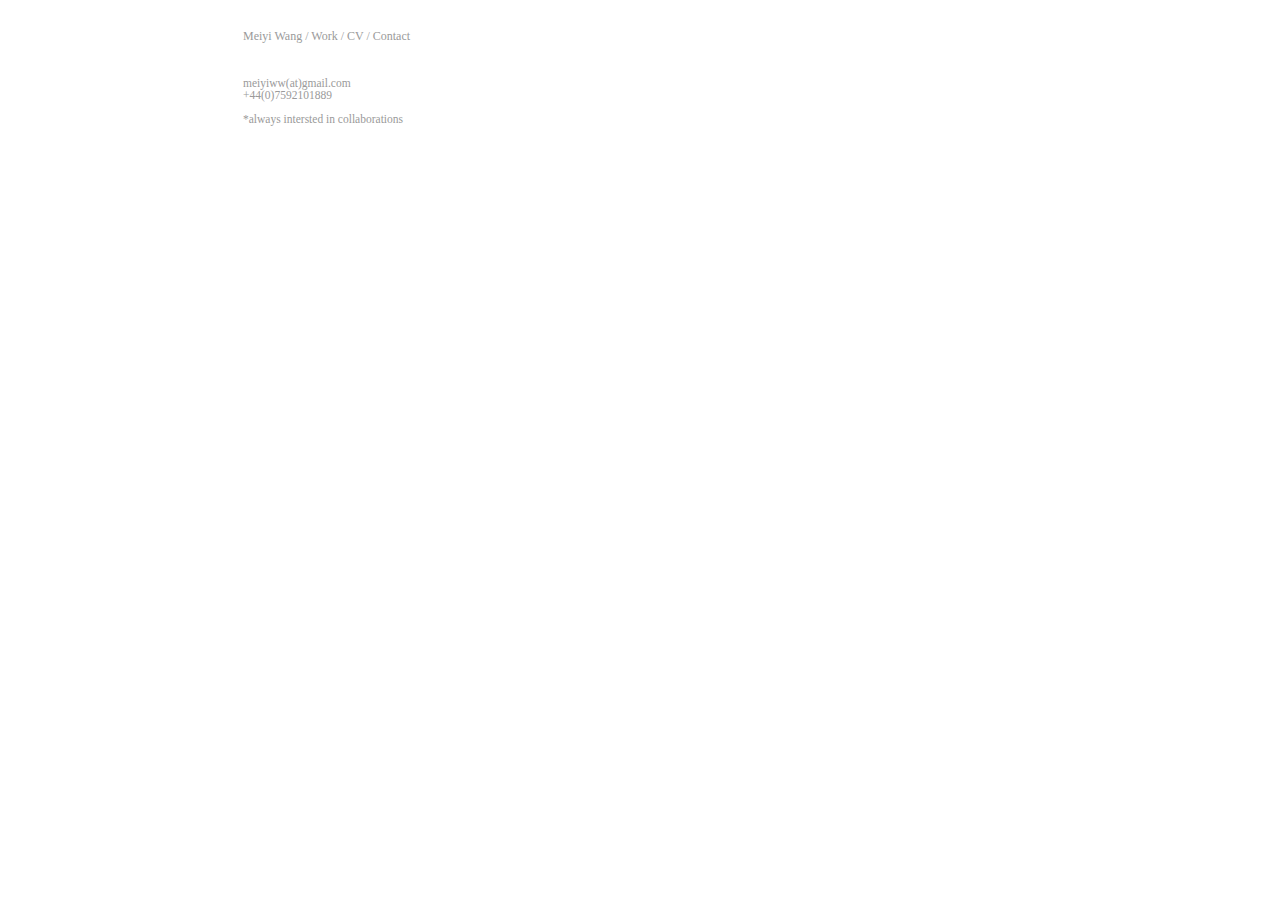
==== contact.html @ 7ff73c9b "xuedada" ====
<!doctype html>
<html>
<head>
<meta charset="UTF-8">
<title>Meiyi Wang</title>
<style type="text/css">
a:link {
	color: #9A9A9A;
	text-decoration: none;
}
a:visited {
	text-decoration: none;
	color: #9A9A9A;
}
a:hover {
	text-decoration: none;
	color: #000000;
}
a:active {
	text-decoration: none;
	color: #9A9A9A;
}
</style>
<meta http-equiv="Content-Type" content="text/html; charset=UTF-8"></head>

<body>
<table width="800" border="0" align="center">
  <tbody>
    <tr>
      <td width="800" height="50" style="color: #A0A0A0; font-size: 12px;"><a href="index.html" tppabs="http://meiyi-wang.com/index.html">Meiyi Wang</a> / <a href="work.html" tppabs="http://meiyi-wang.com/work.html">Work </a>/ <a href="cv.html" tppabs="http://meiyi-wang.com/cv.html">CV</a> /<a href="contact.html" tppabs="http://meiyi-wang.com/contact.html"> Contact</a></td>
    </tr>
    <tr>
      <td width="800" height="550" align="left" valign="top" style="text-align: left; font-family: 'Times New Roman', Times, serif; font-size: 11.5px; color: #9A9A9A;"><p>meiyiww(at)gmail.com<br>
      +44(0)7592101889 <br>
      <br>
      *always intersted in collaborations</p></td>
    </tr>
  </tbody>
</table>
<p style="">&nbsp;</p>
<p>&nbsp;</p>
</body>
</html>
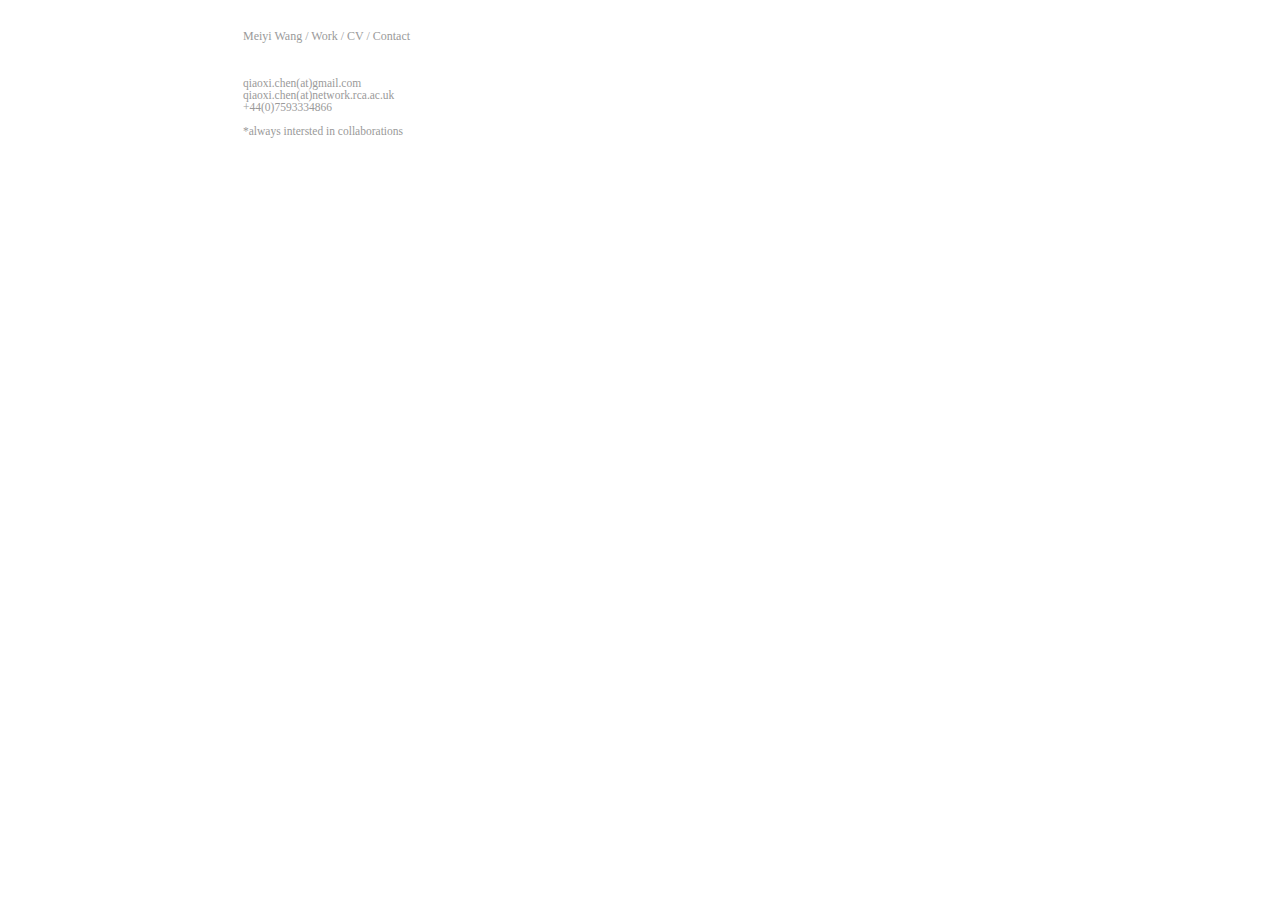
==== commit fcf59d16: "xuedaidai" ====
--- a/contact.html
+++ b/contact.html
@@ -2,7 +2,7 @@
 <html>
 <head>
 <meta charset="UTF-8">
-<title>Meiyi Wang</title>
+<title>Qiaoxi Chen</title>
 <style type="text/css">
 a:link {
 	color: #9A9A9A;
@@ -30,8 +30,9 @@
       <td width="800" height="50" style="color: #A0A0A0; font-size: 12px;"><a href="index.html" tppabs="http://meiyi-wang.com/index.html">Meiyi Wang</a> / <a href="work.html" tppabs="http://meiyi-wang.com/work.html">Work </a>/ <a href="cv.html" tppabs="http://meiyi-wang.com/cv.html">CV</a> /<a href="contact.html" tppabs="http://meiyi-wang.com/contact.html"> Contact</a></td>
     </tr>
     <tr>
-      <td width="800" height="550" align="left" valign="top" style="text-align: left; font-family: 'Times New Roman', Times, serif; font-size: 11.5px; color: #9A9A9A;"><p>meiyiww(at)gmail.com<br>
-      +44(0)7592101889 <br>
+      <td width="800" height="550" align="left" valign="top" style="text-align: left; font-family: 'Times New Roman', Times, serif; font-size: 11.5px; color: #9A9A9A;"><p>qiaoxi.chen(at)gmail.com<br>
+        qiaoxi.chen(at)network.rca.ac.uk<br>
+      +44(0)7593334866 <br>
       <br>
       *always intersted in collaborations</p></td>
     </tr>
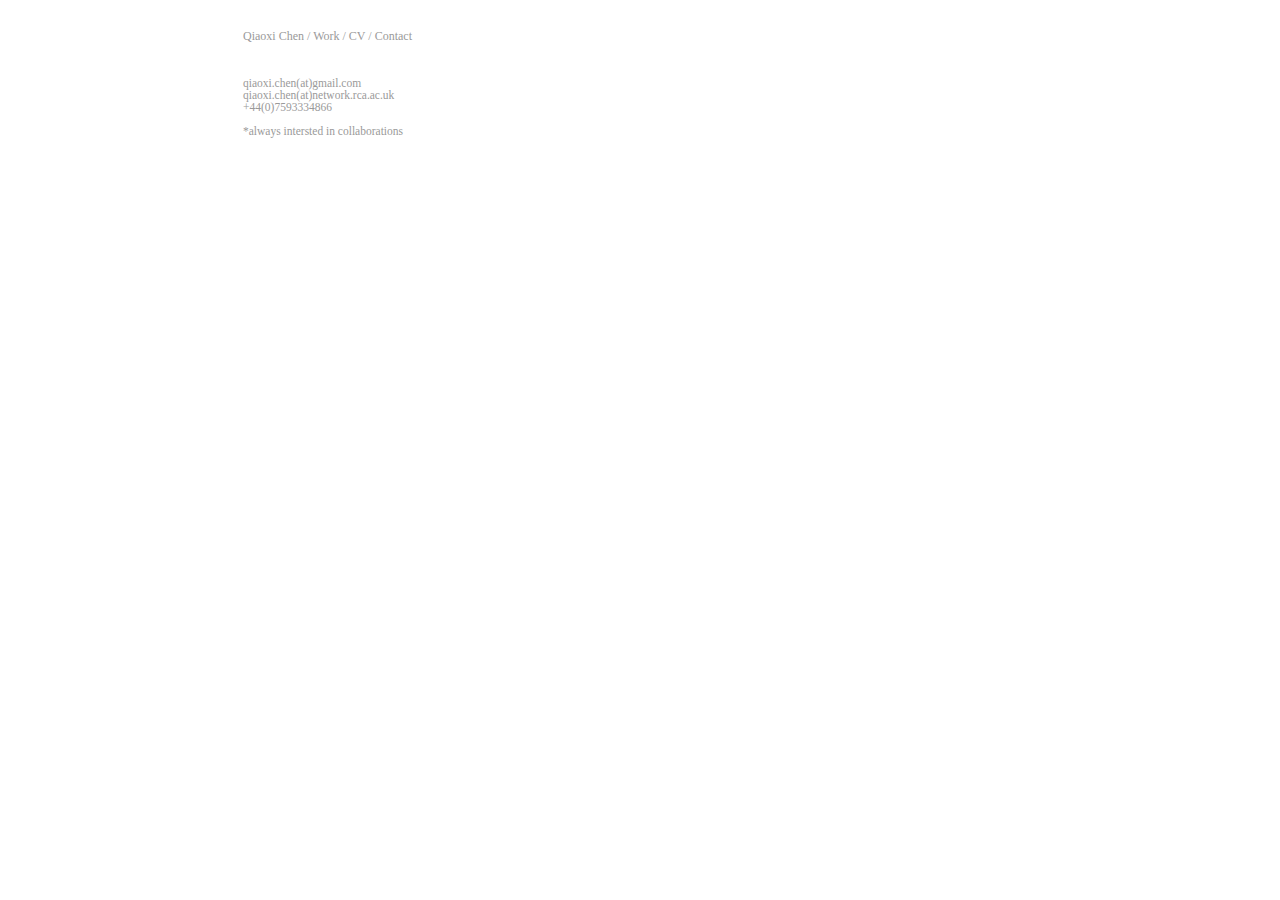
==== commit 7bea5249: "new cv" ====
--- a/contact.html
+++ b/contact.html
@@ -27,7 +27,7 @@
 <table width="800" border="0" align="center">
   <tbody>
     <tr>
-      <td width="800" height="50" style="color: #A0A0A0; font-size: 12px;"><a href="index.html" tppabs="http://meiyi-wang.com/index.html">Meiyi Wang</a> / <a href="work.html" tppabs="http://meiyi-wang.com/work.html">Work </a>/ <a href="cv.html" tppabs="http://meiyi-wang.com/cv.html">CV</a> /<a href="contact.html" tppabs="http://meiyi-wang.com/contact.html"> Contact</a></td>
+      <td width="800" height="50" style="color: #A0A0A0; font-size: 12px;"><a href="index.html" tppabs="http://meiyi-wang.com/index.html">Qiaoxi Chen</a> / <a href="work.html" tppabs="http://meiyi-wang.com/work.html">Work </a>/ <a href="cv.html" tppabs="http://meiyi-wang.com/cv.html">CV</a> /<a href="contact.html" tppabs="http://meiyi-wang.com/contact.html"> Contact</a></td>
     </tr>
     <tr>
       <td width="800" height="550" align="left" valign="top" style="text-align: left; font-family: 'Times New Roman', Times, serif; font-size: 11.5px; color: #9A9A9A;"><p>qiaoxi.chen(at)gmail.com<br>
